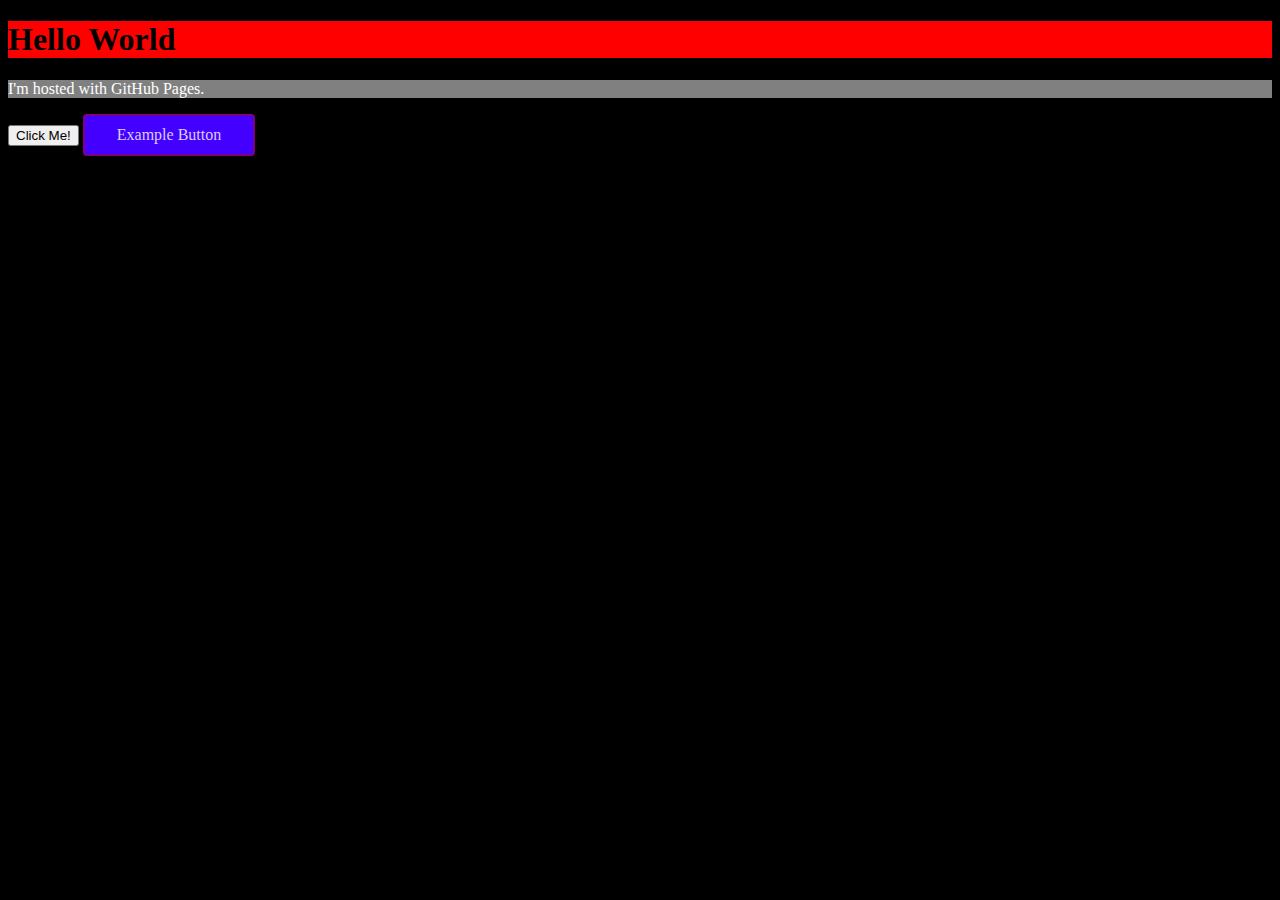
==== index.html @ 6740327a "changes" ====
<!DOCTYPE html>

<html>

<head>
    <title> Nyaaa!!</title>
    <link rel="stylesheet" type="text/css" href="example.css" media="all">
    <link rel="stylesheet" type="text/css" href="example.css" media="all">
    <style>
    </style>


</head>

<body>
    <div id="FirstBody">
        <h1>Hello World</h1>
        <p>I'm hosted with GitHub Pages.</p>
        <button type="button" onclick="alert('Hello world!')">Click Me!</button>
        <a href="Page1.html" class="button">Example Button</a>
    </div>
</body>
</html>
---- example.css ----
p {
    color: white;
    background-color: gray;
}
h1 {
    color: black;
    background-color: red;
}
body {
    /*
        background-image: url("monix gif.gif");
    */
    background-color: black;
}

.button {
    background-color: #4400ff;
    color: #daccff;
    padding: 10px 32px;
    text-align: center;
    text-decoration: none;
    display: inline-block;
    font-size: 16px;
    border-radius: 4px;
    border: 2px solid purple;
    transition-duration: 0.4s;
}

    .button:hover {
        background-color: #7c4dff;
        color: white;
        padding: 10px 32px;
        text-align: center;
        text-decoration: none;
        display: inline-block;
        font-size: 16px;
        border-radius: 4px;
        border: 2px solid purple;
    }

    .button:active {
        background-color: #14004d;
        color: black;
        padding: 10px 32px;
        text-align: center;
        text-decoration: none;
        display: inline-block;
        font-size: 16px;
        border-radius: 4px;
        border: 2px solid #0e0043;
        transition-duration: 0.1s;
    }
---- example.css ----
p {
    color: white;
    background-color: gray;
}
h1 {
    color: black;
    background-color: red;
}
body {
    /*
        background-image: url("monix gif.gif");
    */
    background-color: black;
}

.button {
    background-color: #4400ff;
    color: #daccff;
    padding: 10px 32px;
    text-align: center;
    text-decoration: none;
    display: inline-block;
    font-size: 16px;
    border-radius: 4px;
    border: 2px solid purple;
    transition-duration: 0.4s;
}

    .button:hover {
        background-color: #7c4dff;
        color: white;
        padding: 10px 32px;
        text-align: center;
        text-decoration: none;
        display: inline-block;
        font-size: 16px;
        border-radius: 4px;
        border: 2px solid purple;
    }

    .button:active {
        background-color: #14004d;
        color: black;
        padding: 10px 32px;
        text-align: center;
        text-decoration: none;
        display: inline-block;
        font-size: 16px;
        border-radius: 4px;
        border: 2px solid #0e0043;
        transition-duration: 0.1s;
    }
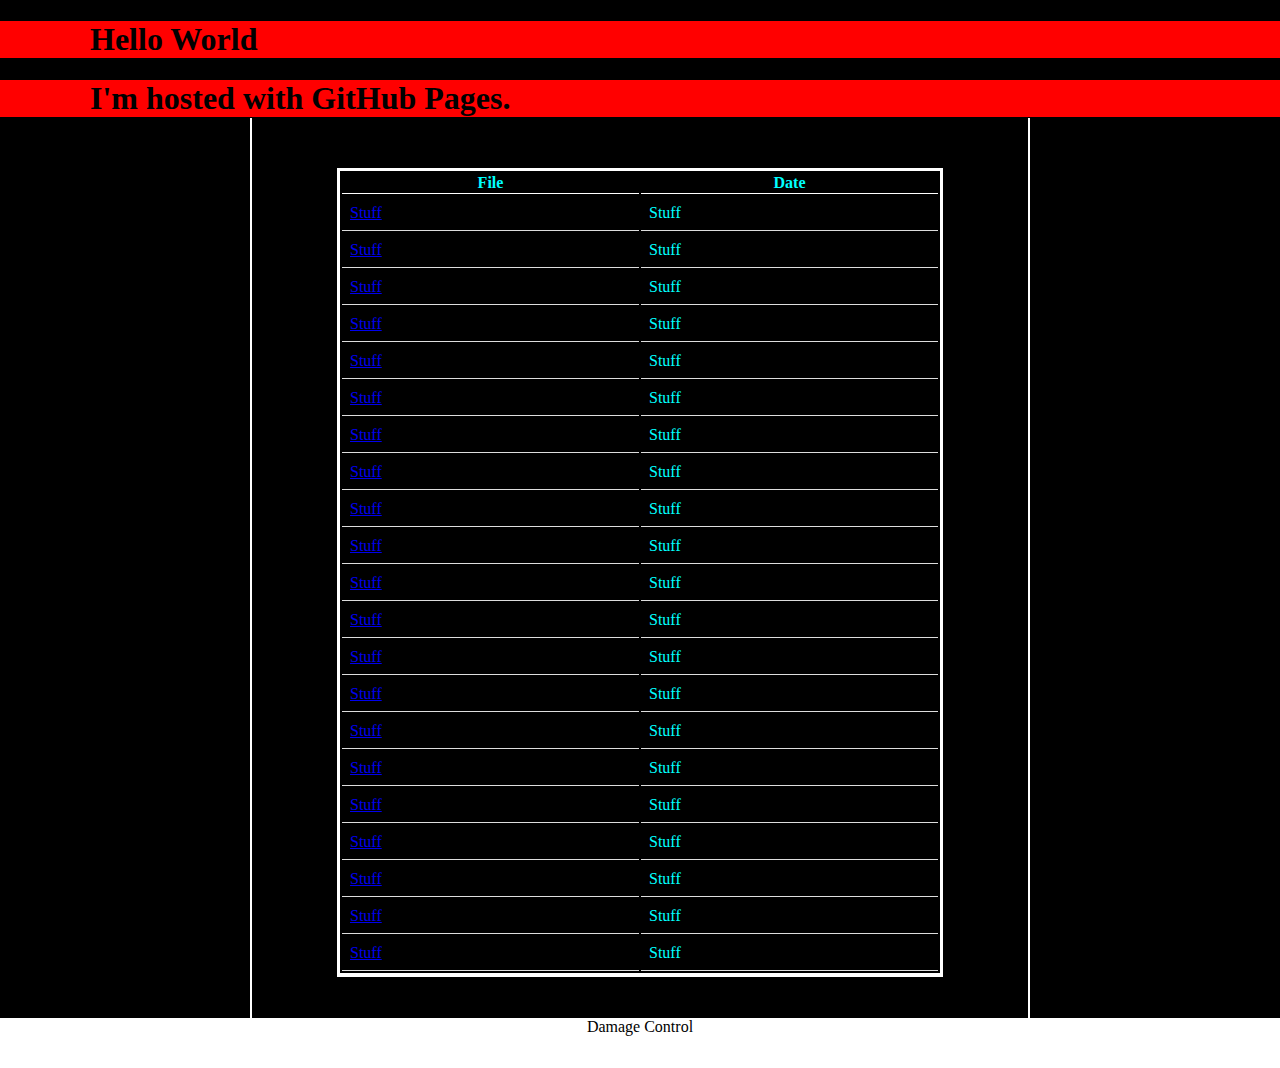
==== commit 07af690a: "new look" ====
--- a/index.html
+++ b/index.html
@@ -4,20 +4,161 @@
 
 <head>
     <title> Nyaaa!!</title>
-    <link rel="stylesheet" type="text/css" href="example.css" media="all">
-    <link rel="stylesheet" type="text/css" href="example.css" media="all">
+    <link rel="stylesheet" type="text/css" href="Colors.css" media="all">
+    <link rel="stylesheet" type="text/css" href="Position.css" media="all">
+
     <style>
-    </style>
+
+        td {
+            padding: 8px;
+            text-align: left;
+            border-bottom: 1px solid #ddd;
+            position: relative;
+        }
+
+        button {
+        }
+
+        ::-webkit-scrollbar-track {
+            background: #f1f1f1;
+        }
 
 
+        ::-webkit-scrollbar-thumb {
+            background: #888;
+        }
+
+
+            ::-webkit-scrollbar-thumb:hover {
+                background: #555;
+            }
+
+        ::-webkit-scrollbar {
+            width: 12px;
+        }
+
+
+
+
+        table {
+            width: 50%;
+            align-content: center;
+            /*position: absolute;*/
+        }
+    </style>
 </head>
 
 <body>
-    <div id="FirstBody">
+    <div>
         <h1>Hello World</h1>
-        <p>I'm hosted with GitHub Pages.</p>
-        <button type="button" onclick="alert('Hello world!')">Click Me!</button>
-        <a href="Page1.html" class="button">Example Button</a>
+        <div>
+            <h1>I'm hosted with GitHub Pages.</h1>
+        </div>
     </div>
+
+    <div id="FirstBody" class="Content" style="margin-bottom:0px; margin-top:-20px;height:900px">
+
+        <div style="color:white; position:relative; top:50px; bottom:160px">
+            <div style="border:solid white; height:auto; width:600px; margin:0 auto;margin-bottom:150px">
+
+                <table style="width:100%;  height:auto; top:40px;" align="center">
+                    <tr>
+                        <th>File</th>
+                        <th>Date</th>
+                    </tr>
+                    <tr class="Hoverable">
+                        <td> <a href="Page1.html">Stuff</a></td>
+                        <td>Stuff</td>
+                    </tr>
+                    <tr class="Hoverable">
+                        <td> <a href="Page1.html">Stuff</a></td>
+                        <td>Stuff</td>
+                    </tr>
+                    <tr class="Hoverable">
+                        <td> <a href="Page1.html">Stuff</a></td>
+                        <td>Stuff</td>
+                    </tr>
+                    <tr class="Hoverable">
+                        <td> <a href="Page1.html">Stuff</a></td>
+                        <td>Stuff</td>
+                    </tr>
+                    <tr class="Hoverable">
+                        <td> <a href="Page1.html">Stuff</a></td>
+                        <td>Stuff</td>
+                    </tr>
+                    <tr class="Hoverable">
+                        <td> <a href="Page1.html">Stuff</a></td>
+                        <td>Stuff</td>
+                    </tr>
+                    <tr class="Hoverable">
+                        <td> <a href="Page1.html">Stuff</a></td>
+                        <td>Stuff</td>
+                    </tr>
+                    <tr class="Hoverable">
+                        <td> <a href="Page1.html">Stuff</a></td>
+                        <td>Stuff</td>
+                    </tr>
+                    <tr class="Hoverable">
+                        <td> <a href="Page1.html">Stuff</a></td>
+                        <td>Stuff</td>
+                    </tr>
+                    <tr class="Hoverable">
+                        <td> <a href="Page1.html">Stuff</a></td>
+                        <td>Stuff</td>
+                    </tr>
+                    <tr class="Hoverable">
+                        <td> <a href="Page1.html">Stuff</a></td>
+                        <td>Stuff</td>
+                    </tr>
+                    <tr class="Hoverable">
+                        <td> <a href="Page1.html">Stuff</a></td>
+                        <td>Stuff</td>
+                    </tr>
+                    <tr class="Hoverable">
+                        <td> <a href="Page1.html">Stuff</a></td>
+                        <td>Stuff</td>
+                    </tr>
+                    <tr class="Hoverable">
+                        <td> <a href="Page1.html">Stuff</a></td>
+                        <td>Stuff</td>
+                    </tr>
+                    <tr class="Hoverable">
+                        <td> <a href="Page1.html">Stuff</a></td>
+                        <td>Stuff</td>
+                    </tr>
+                    <tr class="Hoverable">
+                        <td> <a href="Page1.html">Stuff</a></td>
+                        <td>Stuff</td>
+                    </tr>
+                    <tr class="Hoverable">
+                        <td> <a href="Page1.html">Stuff</a></td>
+                        <td>Stuff</td>
+                    </tr>
+                    <tr class="Hoverable">
+                        <td> <a href="Page1.html">Stuff</a></td>
+                        <td>Stuff</td>
+                    </tr>
+                    <tr class="Hoverable">
+                        <td> <a href="Page1.html">Stuff</a></td>
+                        <td>Stuff</td>
+                    </tr>
+                    <tr class="Hoverable">
+                        <td> <a href="Page1.html">Stuff</a></td>
+                        <td>Stuff</td>
+                    </tr>
+                    <tr class="Hoverable">
+                        <td> <a href="Page1.html">Stuff</a></td>
+                        <td>Stuff</td>
+                    </tr>
+
+                </table>
+            </div>
+        </div>
+    </div>
+
+    <!--footer-->
+    <footer style="background-color:white">
+        Damage Control
+    </footer>
 </body>
 </html>--- a/Colors.css
+++ b/Colors.css
@@ -0,0 +1,63 @@
+
+p {
+    color: white;
+    background-color: gray;
+}
+
+h1 {
+    color: black;
+    background-color: red;
+}
+
+body {
+    /*
+        background-image: url("monix gif.gif");
+    */
+    background-color: black;
+}
+
+.button {
+    background-color: #4400ff;
+    color: #daccff;
+    padding: 10px 32px;
+    text-align: center;
+    text-decoration: none;
+    display: inline-block;
+    font-size: 16px;
+    border-radius: 4px;
+    border: 2px solid purple;
+    transition-duration: 0.4s;
+    background-image: url("ButtonBlueV2.jpg");
+    text-shadow: 1px 1px 2px black, 0 0 25px blue, 0 0 5px darkblue;
+}
+
+    .button:hover {
+        background-color: #7c4dff;
+        color: white;
+        padding: 10px 32px;
+        text-align: center;
+        text-decoration: none;
+        display: inline-block;
+        font-size: 16px;
+        border-radius: 4px;
+        border: 2px solid purple;
+        background-image: url("ButtonBlueV2RedMoon.jpg");
+    }
+
+    .button:active {
+        background-color: #14004d;
+        color: black;
+        padding: 10px 32px;
+        text-align: center;
+        text-decoration: none;
+        display: inline-block;
+        font-size: 16px;
+        border-radius: 4px;
+        border: 2px solid #0e0043;
+        transition-duration: 0.1s;
+        background-image: url("ButtonBlueV2YellowMoon.jpg");
+    }
+
+.Hoverable:hover {
+    background-color: aquamarine;
+}
--- a/Position.css
+++ b/Position.css
@@ -0,0 +1,64 @@
+
+
+h1 { 
+    top: 15px;
+    left: 0px;
+    width: 100%;
+    padding-left: 90px;
+    
+}
+h2 {
+}
+h3 {
+}
+body {
+    margin: 0;
+    overflow-x:hidden;
+}
+
+p {
+
+}
+th, tr {
+border-right:0px;
+}
+table, th, tr {
+    color: aqua;
+    border-color: aquamarine;
+    border-bottom: 1px solid white;
+    position: static;
+    
+    /*
+border-collapse: collapse;
+    */
+}
+table {
+   
+
+}
+
+
+
+table:hover {
+    /*background-color:azure;*/
+}
+.Content {
+    margin-left: 250px;
+    border-left: 2px solid white;
+    margin-right: 250px;
+    border-right: 2px solid white;
+    
+}
+#Header {
+    color: white;
+    background-color: gray;
+}
+
+footer {
+    position: center;
+    left: 0;
+    bottom: 0;
+    width: 100%;
+    height: 50px;
+    text-align: center;
+}
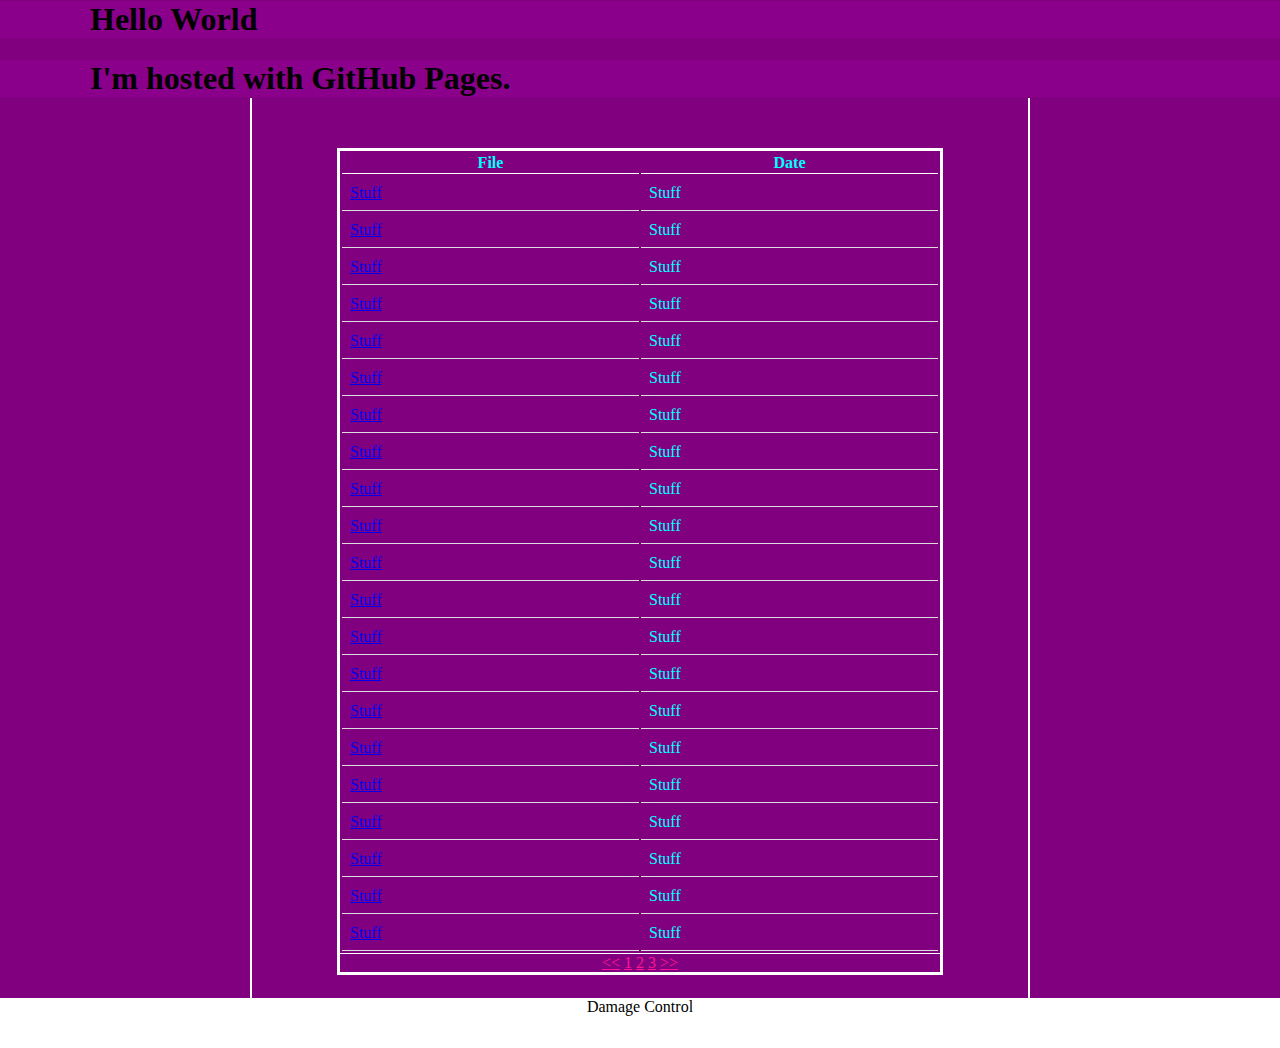
==== commit 1495d883: "mew" ====
--- a/index.html
+++ b/index.html
@@ -48,7 +48,7 @@
     </style>
 </head>
 
-<body>
+<body style="margin-top:-20px">
     <div>
         <h1>Hello World</h1>
         <div>
@@ -59,7 +59,7 @@
     <div id="FirstBody" class="Content" style="margin-bottom:0px; margin-top:-20px;height:900px">
 
         <div style="color:white; position:relative; top:50px; bottom:160px">
-            <div style="border:solid white; height:auto; width:600px; margin:0 auto;margin-bottom:150px">
+            <div style="border:solid white; height:auto; width:600px; margin:0 auto;margin-bottom:0px">
 
                 <table style="width:100%;  height:auto; top:40px;" align="center">
                     <tr>
@@ -152,7 +152,18 @@
                     </tr>
 
                 </table>
+                <!-- Page links -->
+                <div style="text-align:center">
+                    <a class="Link" style="" href="Page1.html"><<</a>
+                    <a class="Link" style="" href="Page1.html">1</a>
+                    <a class="Link" style="" href="Page1.html">2</a>
+                    <a class="Link" style="" href="Page1.html">3</a>
+                    <a class="Link" style="" href="Page1.html">>></a>
+                </div>
+               
+
             </div>
+           
         </div>
     </div>
 
--- a/Colors.css
+++ b/Colors.css
@@ -6,15 +6,24 @@
 
 h1 {
     color: black;
-    background-color: red;
+    background-color: darkmagenta;
 }
 
 body {
     /*
         background-image: url("monix gif.gif");
     */
-    background-color: black;
+    background-color: purple;
 }
+
+.Link {
+    color: deeppink;
+}
+
+    .Link:hover {
+        color:purple;
+    }
+
 
 .button {
     background-color: #4400ff;
@@ -42,6 +51,7 @@
         border-radius: 4px;
         border: 2px solid purple;
         background-image: url("ButtonBlueV2RedMoon.jpg");
+        
     }
 
     .button:active {
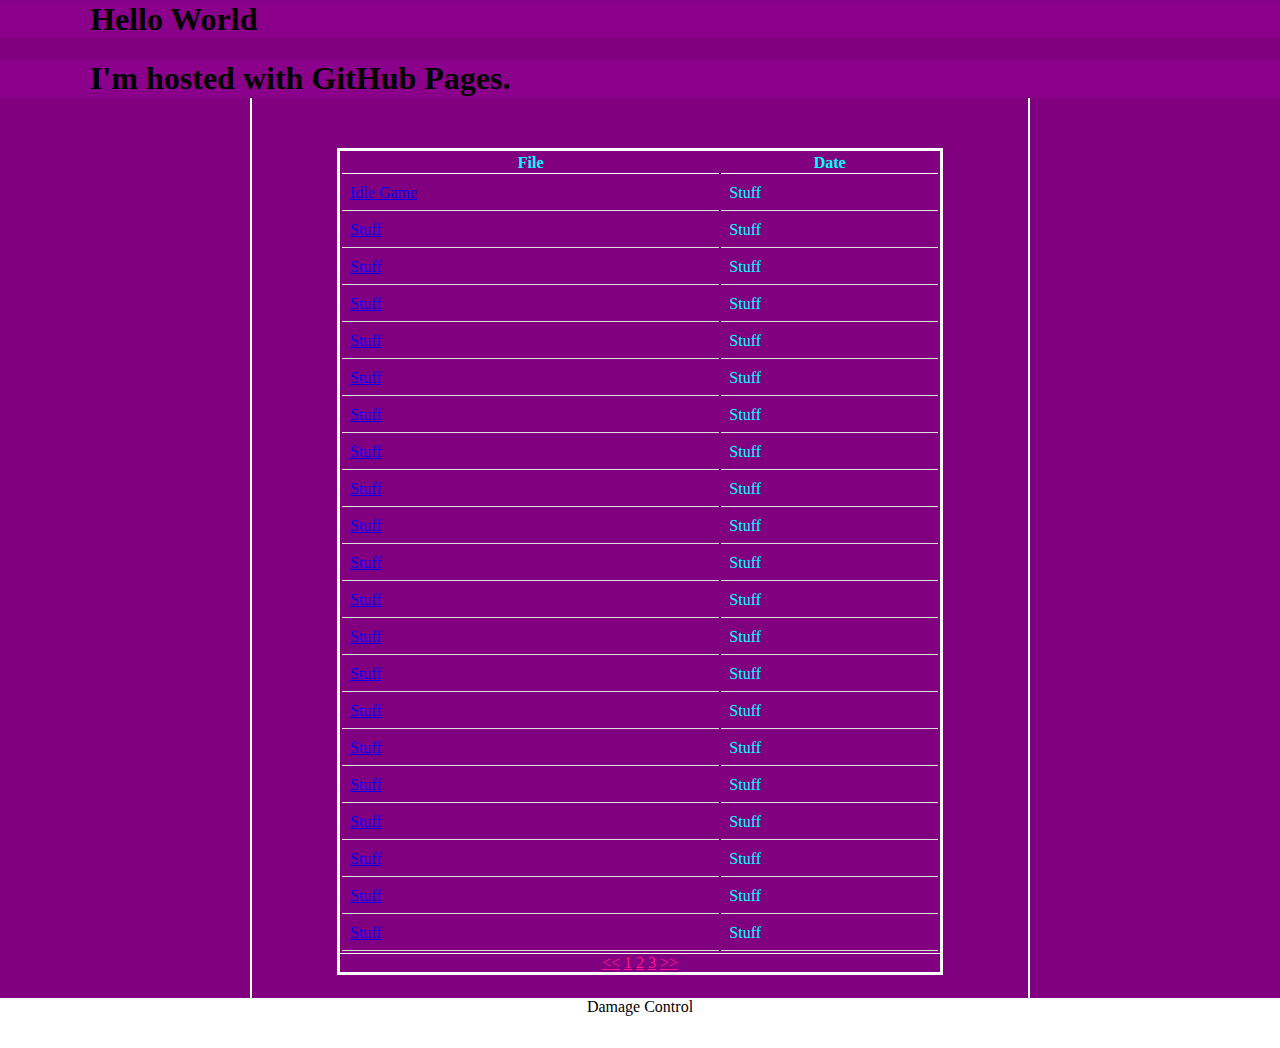
==== commit 2ea0655c: "Update index.html" ====
--- a/index.html
+++ b/index.html
@@ -3,6 +3,12 @@
 <html>
 
 <head>
+    <!-- <script type="text/javascript">
+            var host = "atra-night.win";
+            if ((host == window.location.host) && (window.location.protocol != "https:"))
+                window.location.protocol = "https";
+        </script>
+    <link rel="canonical" href="https://atra-night.win" /> -->
     <title> Nyaaa!!</title>
     <link rel="stylesheet" type="text/css" href="Colors.css" media="all">
     <link rel="stylesheet" type="text/css" href="Position.css" media="all">
@@ -48,128 +54,128 @@
     </style>
 </head>
 
-<body style="margin-top:-20px">
-    <div>
-        <h1>Hello World</h1>
+    <body style="margin-top:-20px">
         <div>
-            <h1>I'm hosted with GitHub Pages.</h1>
+            <h1>Hello World</h1>
+            <div>
+                <h1>I'm hosted with GitHub Pages.</h1>
+            </div>
         </div>
+
+        <div id="FirstBody" class="Content" style="margin-bottom:0px; margin-top:-20px;height:900px">
+
+            <div style="color:white; position:relative; top:50px; bottom:160px">
+                <div style="border:solid white; height:auto; width:600px; margin:0 auto;margin-bottom:0px">
+
+                    <table  style="width:100%; " align="center">
+                        <tr>
+                            <th>File</th>
+                            <th>Date</th>
+                        </tr>
+                        <tr class="Hoverable">
+                            <td> <a href="Idle Game.html">Idle Game</a></td>
+                            <td>Stuff</td>
+                        </tr>
+                        <tr class="Hoverable">
+                            <td> <a href="Page1.html">Stuff</a></td>
+                            <td>Stuff</td>
+                        </tr>
+                        <tr class="Hoverable">
+                            <td> <a href="Page1.html">Stuff</a></td>
+                            <td>Stuff</td>
+                        </tr>
+                        <tr class="Hoverable">
+                            <td> <a href="Page1.html">Stuff</a></td>
+                            <td>Stuff</td>
+                        </tr>
+                        <tr class="Hoverable">
+                            <td> <a href="Page1.html">Stuff</a></td>
+                            <td>Stuff</td>
+                        </tr>
+                        <tr class="Hoverable">
+                            <td> <a href="Page1.html">Stuff</a></td>
+                            <td>Stuff</td>
+                        </tr>
+                        <tr class="Hoverable">
+                            <td> <a href="Page1.html">Stuff</a></td>
+                            <td>Stuff</td>
+                        </tr>
+                        <tr class="Hoverable">
+                            <td> <a href="Page1.html">Stuff</a></td>
+                            <td>Stuff</td>
+                        </tr>
+                        <tr class="Hoverable">
+                            <td> <a href="Page1.html">Stuff</a></td>
+                            <td>Stuff</td>
+                        </tr>
+                        <tr class="Hoverable">
+                            <td> <a href="Page1.html">Stuff</a></td>
+                            <td>Stuff</td>
+                        </tr>
+                        <tr class="Hoverable">
+                            <td> <a href="Page1.html">Stuff</a></td>
+                            <td>Stuff</td>
+                        </tr>
+                        <tr class="Hoverable">
+                            <td> <a href="Page1.html">Stuff</a></td>
+                            <td>Stuff</td>
+                        </tr>
+                        <tr class="Hoverable">
+                            <td> <a href="Page1.html">Stuff</a></td>
+                            <td>Stuff</td>
+                        </tr>
+                        <tr class="Hoverable">
+                            <td> <a href="Page1.html">Stuff</a></td>
+                            <td>Stuff</td>
+                        </tr>
+                        <tr class="Hoverable">
+                            <td> <a href="Page1.html">Stuff</a></td>
+                            <td>Stuff</td>
+                        </tr>
+                        <tr class="Hoverable">
+                            <td> <a href="Page1.html">Stuff</a></td>
+                            <td>Stuff</td>
+                        </tr>
+                        <tr class="Hoverable">
+                            <td> <a href="Page1.html">Stuff</a></td>
+                            <td>Stuff</td>
+                        </tr>
+                        <tr class="Hoverable">
+                            <td> <a href="Page1.html">Stuff</a></td>
+                            <td>Stuff</td>
+                        </tr>
+                        <tr class="Hoverable">
+                            <td> <a href="Page1.html">Stuff</a></td>
+                            <td>Stuff</td>
+                        </tr>
+                        <tr class="Hoverable">
+                            <td> <a href="Page1.html">Stuff</a></td>
+                            <td>Stuff</td>
+                        </tr>
+                        <tr class="Hoverable">
+                            <td> <a href="Page1.html">Stuff</a></td>
+                            <td>Stuff</td>
+                        </tr>
+
+                    </table>
+                    <!-- Page links -->
+    <div style="text-align:center">
+        <a class="Link" style="" href="Page1.html"><<</a>
+        <a class="Link" style="" href="Page1.html">1</a>
+        <a class="Link" style="" href="Page1.html">2</a>
+        <a class="Link" style="" href="Page1.html">3</a>
+        <a class="Link" style="" href="Page1.html">>></a>
     </div>
 
-    <div id="FirstBody" class="Content" style="margin-bottom:0px; margin-top:-20px;height:900px">
 
-        <div style="color:white; position:relative; top:50px; bottom:160px">
-            <div style="border:solid white; height:auto; width:600px; margin:0 auto;margin-bottom:0px">
+    </div>
 
-                <table style="width:100%;  height:auto; top:40px;" align="center">
-                    <tr>
-                        <th>File</th>
-                        <th>Date</th>
-                    </tr>
-                    <tr class="Hoverable">
-                        <td> <a href="Page1.html">Stuff</a></td>
-                        <td>Stuff</td>
-                    </tr>
-                    <tr class="Hoverable">
-                        <td> <a href="Page1.html">Stuff</a></td>
-                        <td>Stuff</td>
-                    </tr>
-                    <tr class="Hoverable">
-                        <td> <a href="Page1.html">Stuff</a></td>
-                        <td>Stuff</td>
-                    </tr>
-                    <tr class="Hoverable">
-                        <td> <a href="Page1.html">Stuff</a></td>
-                        <td>Stuff</td>
-                    </tr>
-                    <tr class="Hoverable">
-                        <td> <a href="Page1.html">Stuff</a></td>
-                        <td>Stuff</td>
-                    </tr>
-                    <tr class="Hoverable">
-                        <td> <a href="Page1.html">Stuff</a></td>
-                        <td>Stuff</td>
-                    </tr>
-                    <tr class="Hoverable">
-                        <td> <a href="Page1.html">Stuff</a></td>
-                        <td>Stuff</td>
-                    </tr>
-                    <tr class="Hoverable">
-                        <td> <a href="Page1.html">Stuff</a></td>
-                        <td>Stuff</td>
-                    </tr>
-                    <tr class="Hoverable">
-                        <td> <a href="Page1.html">Stuff</a></td>
-                        <td>Stuff</td>
-                    </tr>
-                    <tr class="Hoverable">
-                        <td> <a href="Page1.html">Stuff</a></td>
-                        <td>Stuff</td>
-                    </tr>
-                    <tr class="Hoverable">
-                        <td> <a href="Page1.html">Stuff</a></td>
-                        <td>Stuff</td>
-                    </tr>
-                    <tr class="Hoverable">
-                        <td> <a href="Page1.html">Stuff</a></td>
-                        <td>Stuff</td>
-                    </tr>
-                    <tr class="Hoverable">
-                        <td> <a href="Page1.html">Stuff</a></td>
-                        <td>Stuff</td>
-                    </tr>
-                    <tr class="Hoverable">
-                        <td> <a href="Page1.html">Stuff</a></td>
-                        <td>Stuff</td>
-                    </tr>
-                    <tr class="Hoverable">
-                        <td> <a href="Page1.html">Stuff</a></td>
-                        <td>Stuff</td>
-                    </tr>
-                    <tr class="Hoverable">
-                        <td> <a href="Page1.html">Stuff</a></td>
-                        <td>Stuff</td>
-                    </tr>
-                    <tr class="Hoverable">
-                        <td> <a href="Page1.html">Stuff</a></td>
-                        <td>Stuff</td>
-                    </tr>
-                    <tr class="Hoverable">
-                        <td> <a href="Page1.html">Stuff</a></td>
-                        <td>Stuff</td>
-                    </tr>
-                    <tr class="Hoverable">
-                        <td> <a href="Page1.html">Stuff</a></td>
-                        <td>Stuff</td>
-                    </tr>
-                    <tr class="Hoverable">
-                        <td> <a href="Page1.html">Stuff</a></td>
-                        <td>Stuff</td>
-                    </tr>
-                    <tr class="Hoverable">
-                        <td> <a href="Page1.html">Stuff</a></td>
-                        <td>Stuff</td>
-                    </tr>
-
-                </table>
-                <!-- Page links -->
-                <div style="text-align:center">
-                    <a class="Link" style="" href="Page1.html"><<</a>
-                    <a class="Link" style="" href="Page1.html">1</a>
-                    <a class="Link" style="" href="Page1.html">2</a>
-                    <a class="Link" style="" href="Page1.html">3</a>
-                    <a class="Link" style="" href="Page1.html">>></a>
-                </div>
-               
-
-            </div>
-           
-        </div>
+    </div>
     </div>
 
     <!--footer-->
     <footer style="background-color:white">
         Damage Control
     </footer>
-</body>
+    </body>
 </html>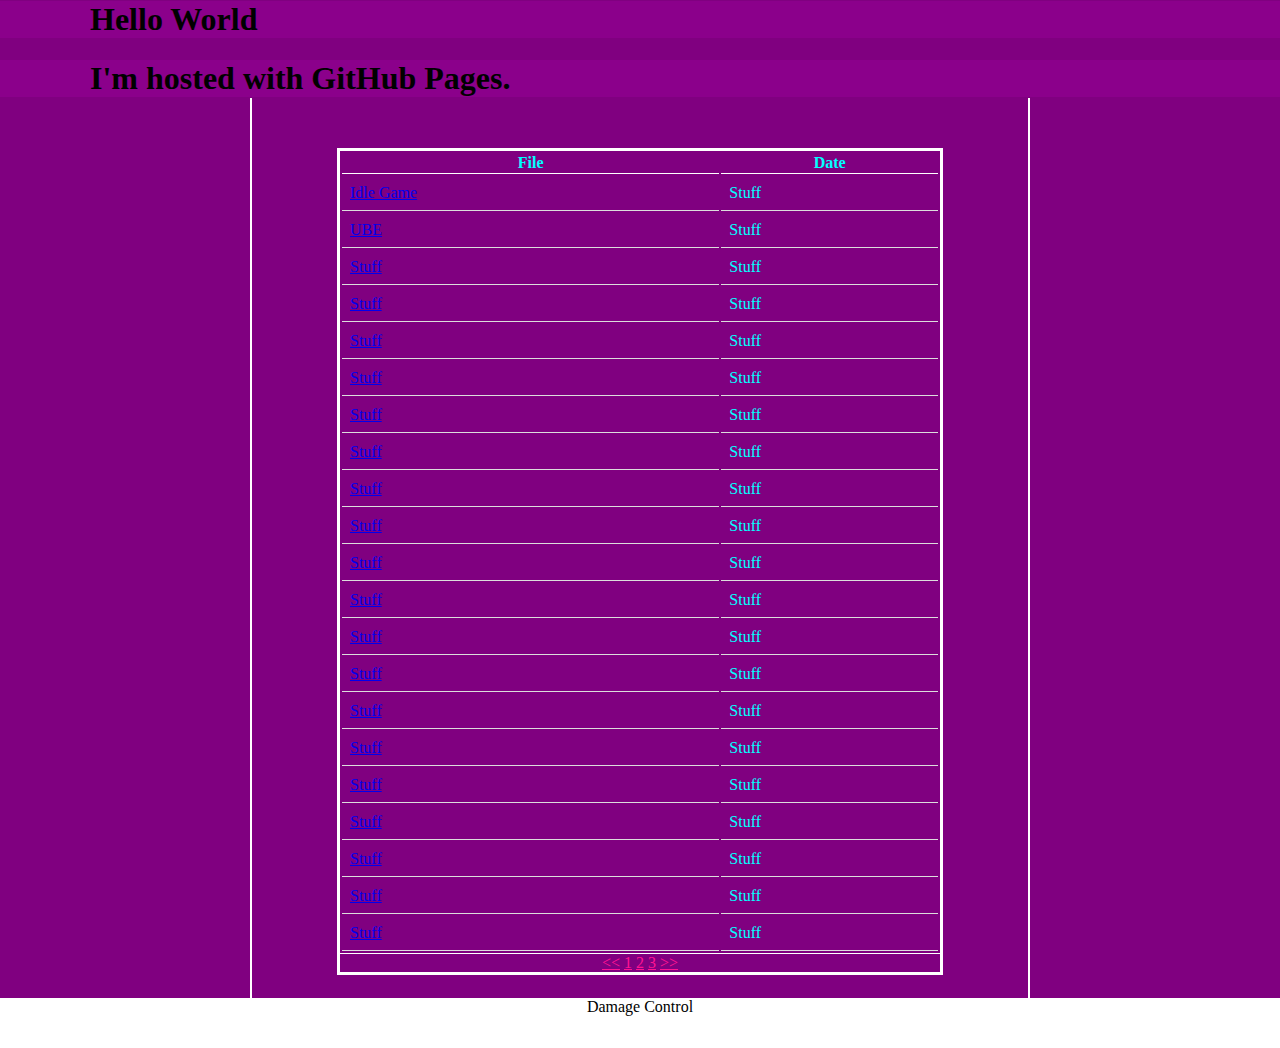
==== commit 390e6dea: "Changed soup flavour" ====
--- a/index.html
+++ b/index.html
@@ -77,7 +77,7 @@
                             <td>Stuff</td>
                         </tr>
                         <tr class="Hoverable">
-                            <td> <a href="Page1.html">Stuff</a></td>
+                            <td> <a href="UBE.html">UBE</a></td>
                             <td>Stuff</td>
                         </tr>
                         <tr class="Hoverable">
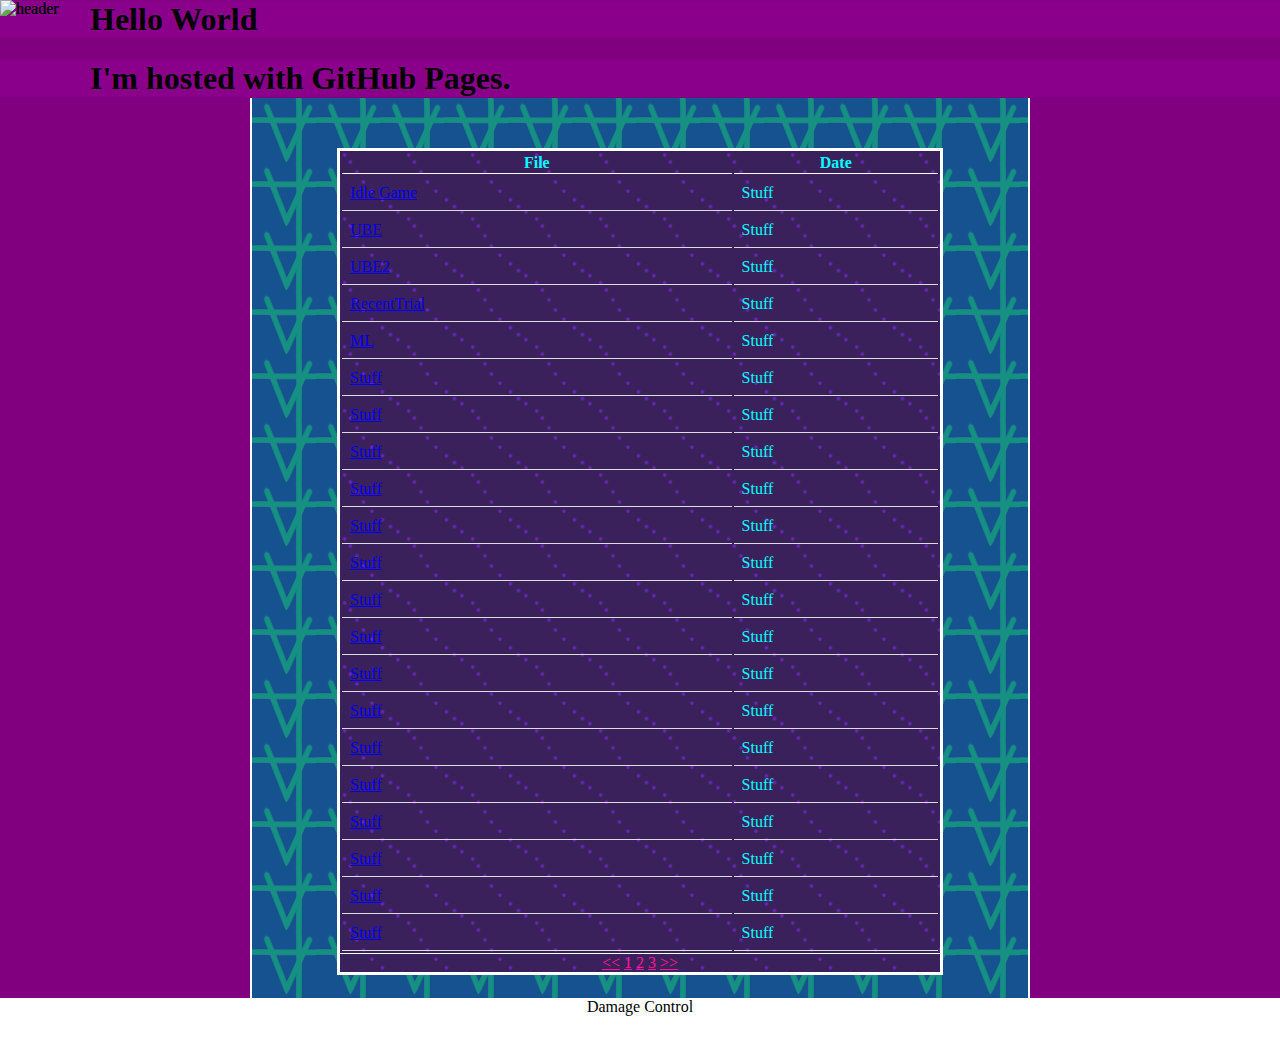
==== commit dd79925b: "Aestetic" ====
--- a/index.html
+++ b/index.html
@@ -56,16 +56,20 @@
 
     <body style="margin-top:-20px">
         <div>
+            <img src="img/Map1.png" alt="header" style="height: 100px;width: 100%;top: 0px;position: absolute;">
+            <img src="img/Map2.png" alt="header" style="height: 100px;width: 500px;top: 0px;position: absolute;">
+        </div>
+        <div>
             <h1>Hello World</h1>
             <div>
                 <h1>I'm hosted with GitHub Pages.</h1>
             </div>
         </div>
 
-        <div id="FirstBody" class="Content" style="margin-bottom:0px; margin-top:-20px;height:900px">
+        <div id="FirstBody" class="Content" style="margin-bottom:0px; margin-top:-20px;height:900px;background-image:url(img/TC1.png);background-repeat: repeat"">
 
             <div style="color:white; position:relative; top:50px; bottom:160px">
-                <div style="border:solid white; height:auto; width:600px; margin:0 auto;margin-bottom:0px">
+                <div style="border:solid white; height:auto; width:600px; margin:0 auto;margin-bottom:0px;background-image:url(img/TB1.png);background-repeat: repeat">
 
                     <table  style="width:100%; " align="center">
                         <tr>
@@ -81,15 +85,15 @@
                             <td>Stuff</td>
                         </tr>
                         <tr class="Hoverable">
-                            <td> <a href="Page1.html">Stuff</a></td>
+                            <td> <a href="TheGame.html">UBE2</a></td>
                             <td>Stuff</td>
                         </tr>
                         <tr class="Hoverable">
-                            <td> <a href="Page1.html">Stuff</a></td>
+                            <td> <a href="EXPFile/test1.html">RecentTrial</a></td>
                             <td>Stuff</td>
                         </tr>
                         <tr class="Hoverable">
-                            <td> <a href="Page1.html">Stuff</a></td>
+                            <td> <a href="MLFile/Machine.html">ML</a></td>
                             <td>Stuff</td>
                         </tr>
                         <tr class="Hoverable">
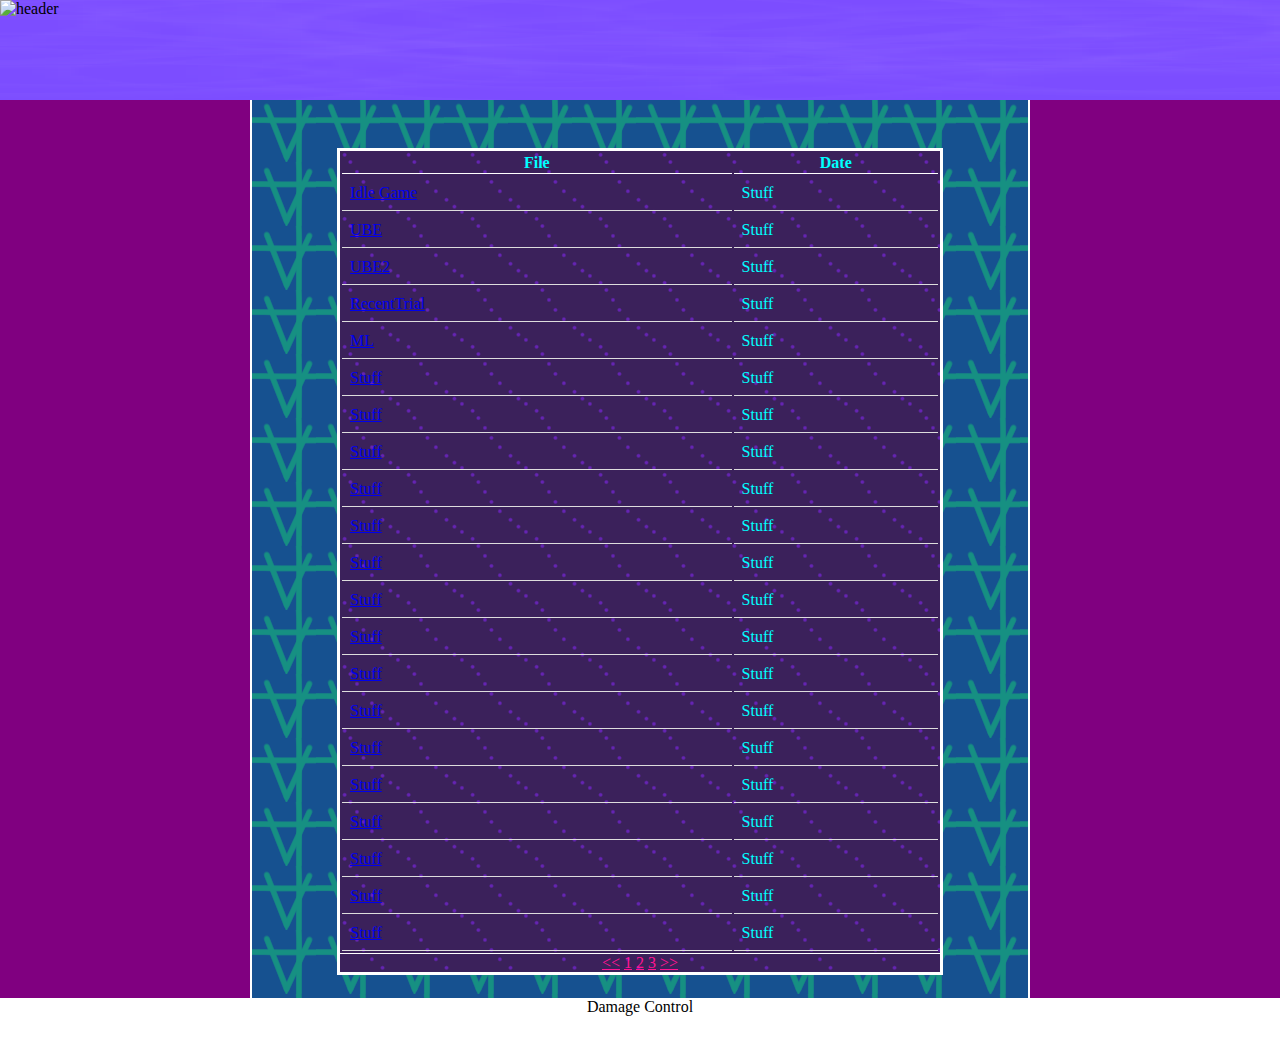
==== commit 573de5a6: "Resauced Again" ====
--- a/index.html
+++ b/index.html
@@ -56,7 +56,7 @@
 
     <body style="margin-top:-20px">
         <div>
-            <img src="img/Map1.png" alt="header" style="height: 100px;width: 100%;top: 0px;position: absolute;">
+            <img src="img/PT1.png" alt="header" style="height: 100px;width: 100%;top: 0px;position: absolute;background-image: url(img/PT1.png);background-repeat:repeat-y;">
             <img src="img/Map2.png" alt="header" style="height: 100px;width: 500px;top: 0px;position: absolute;">
         </div>
         <div>
